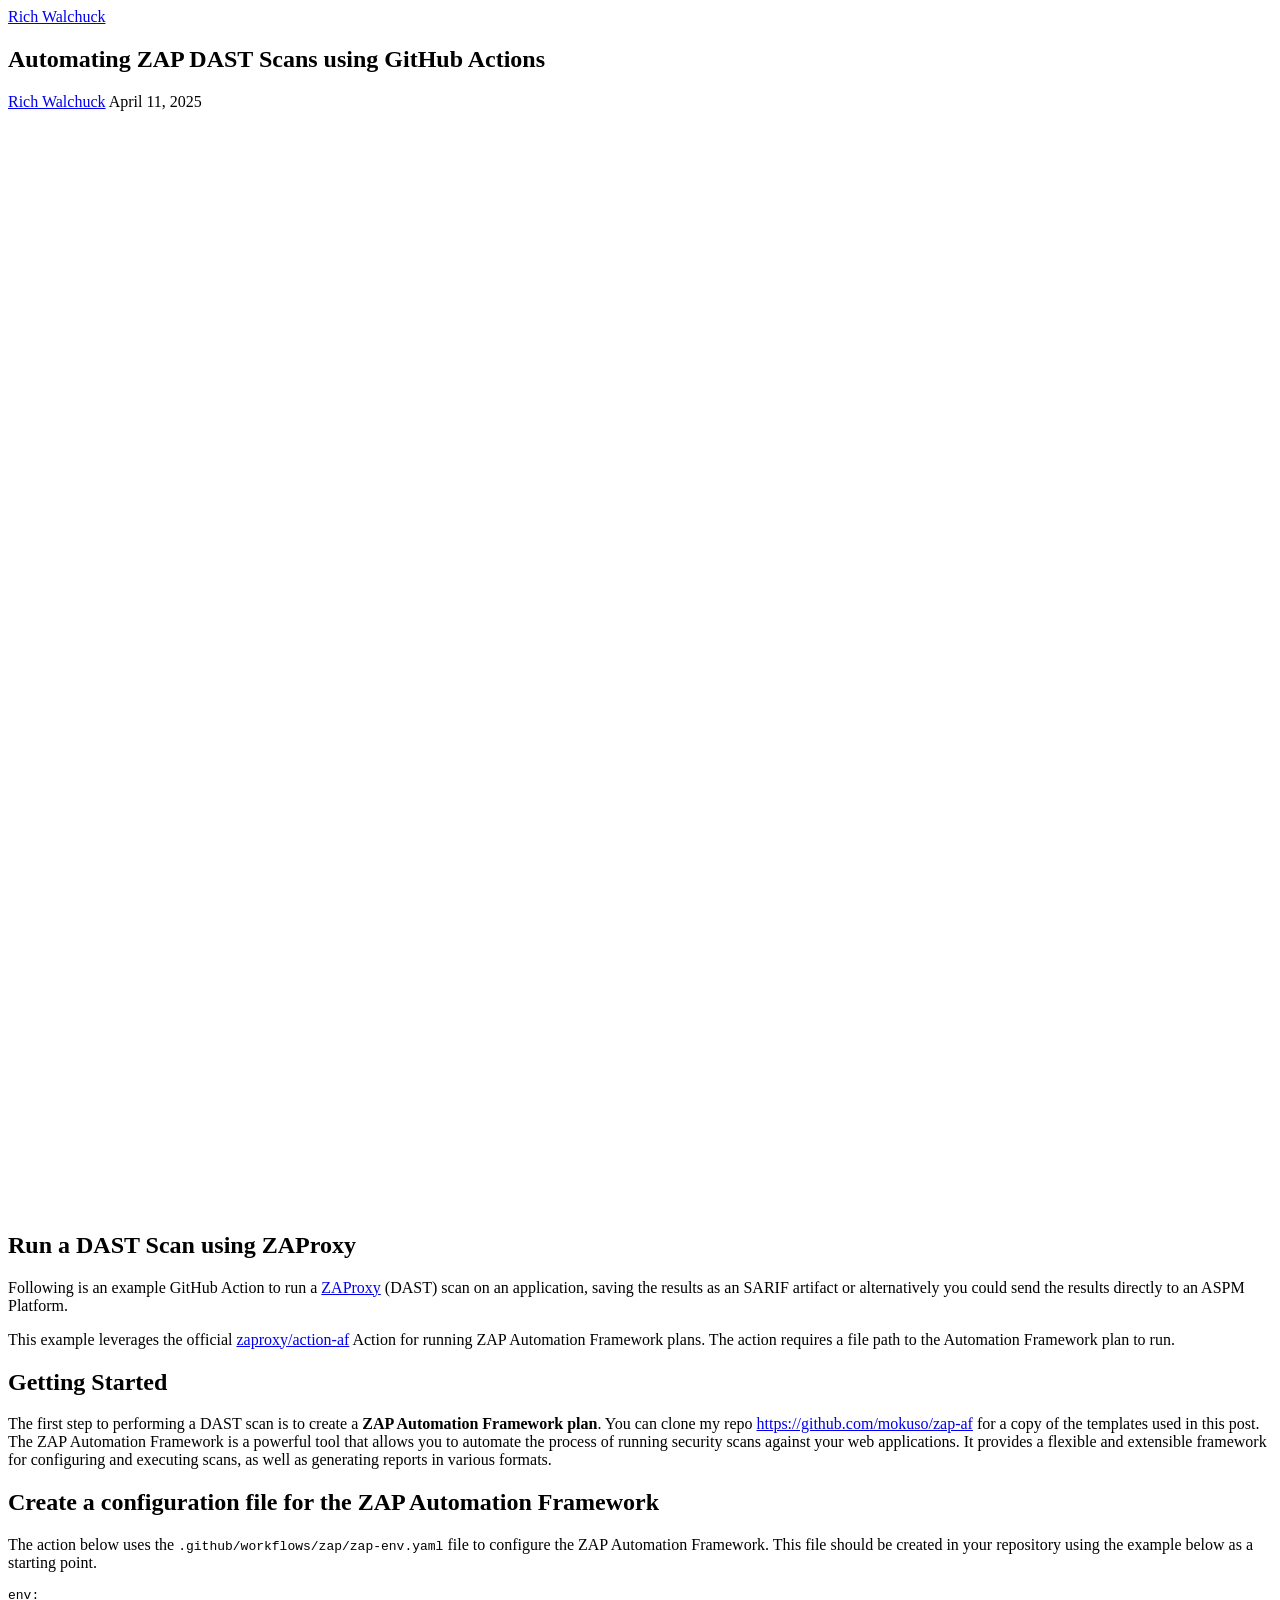
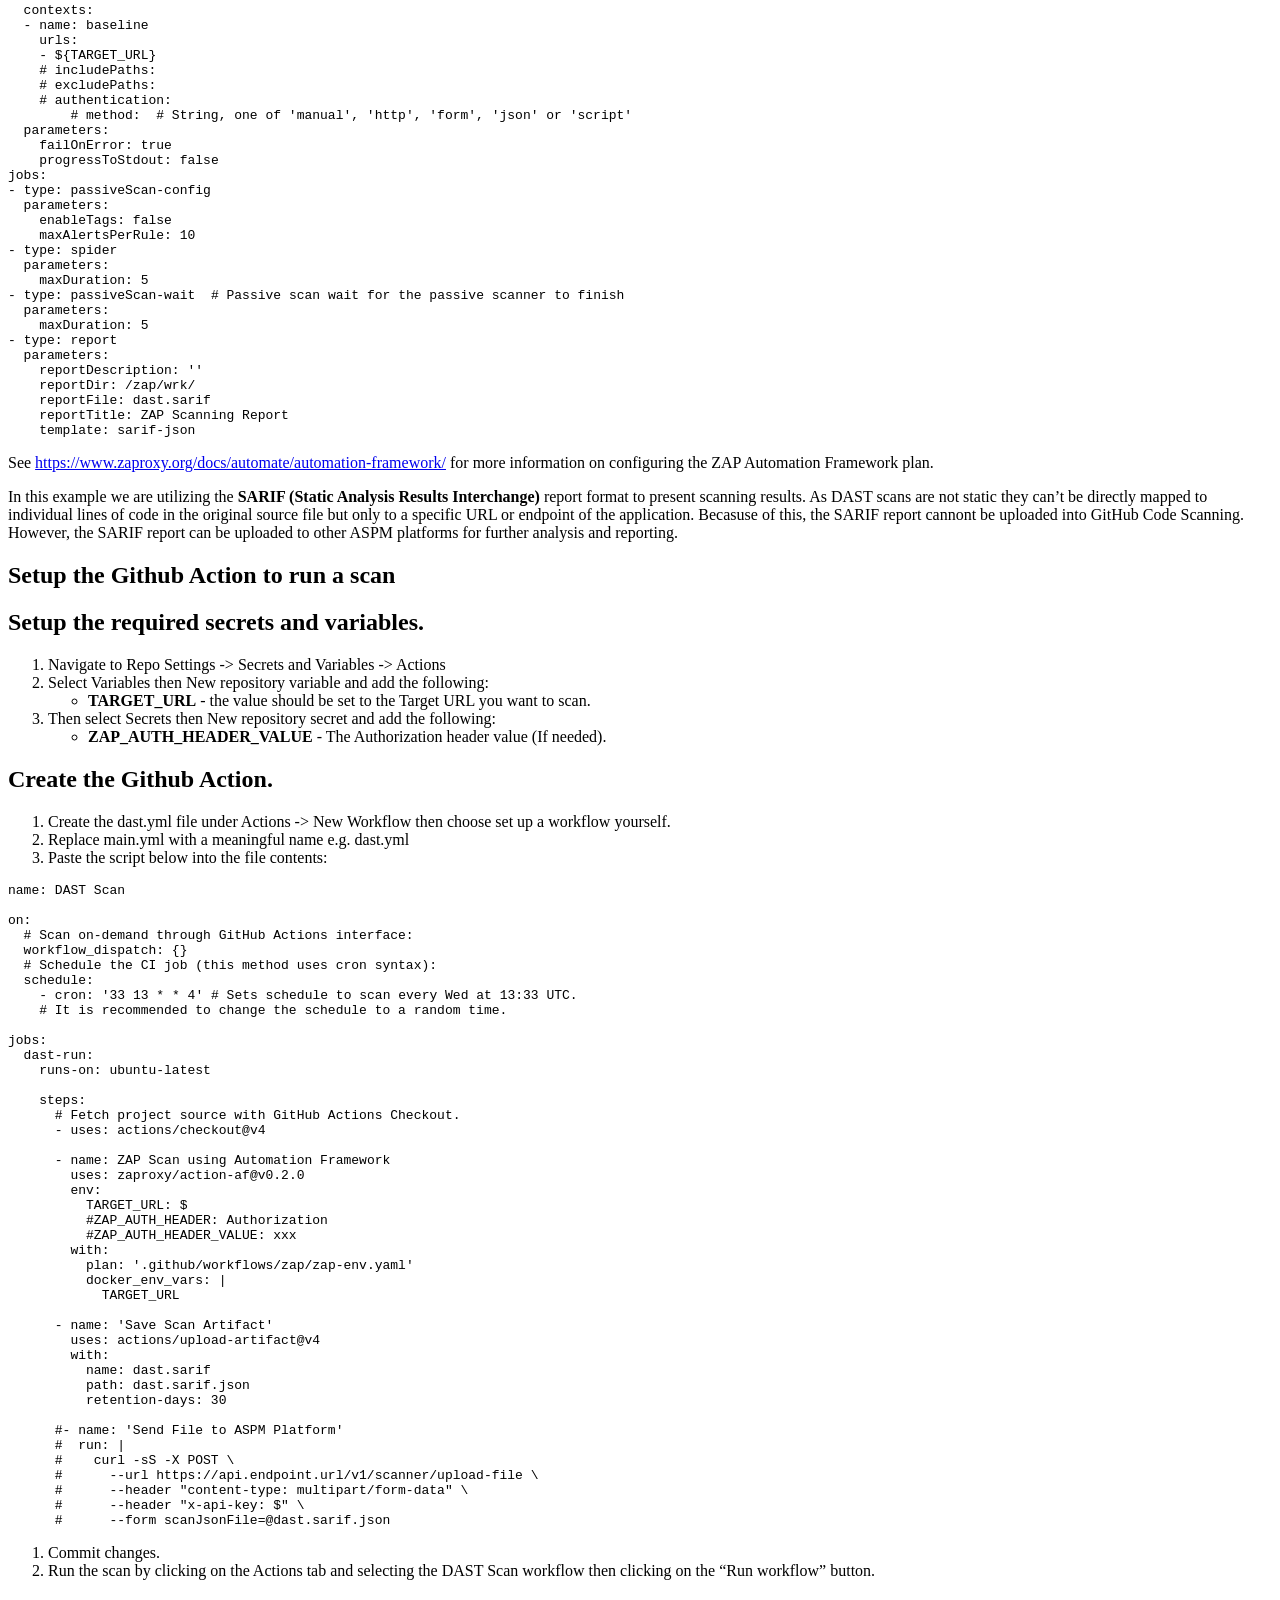
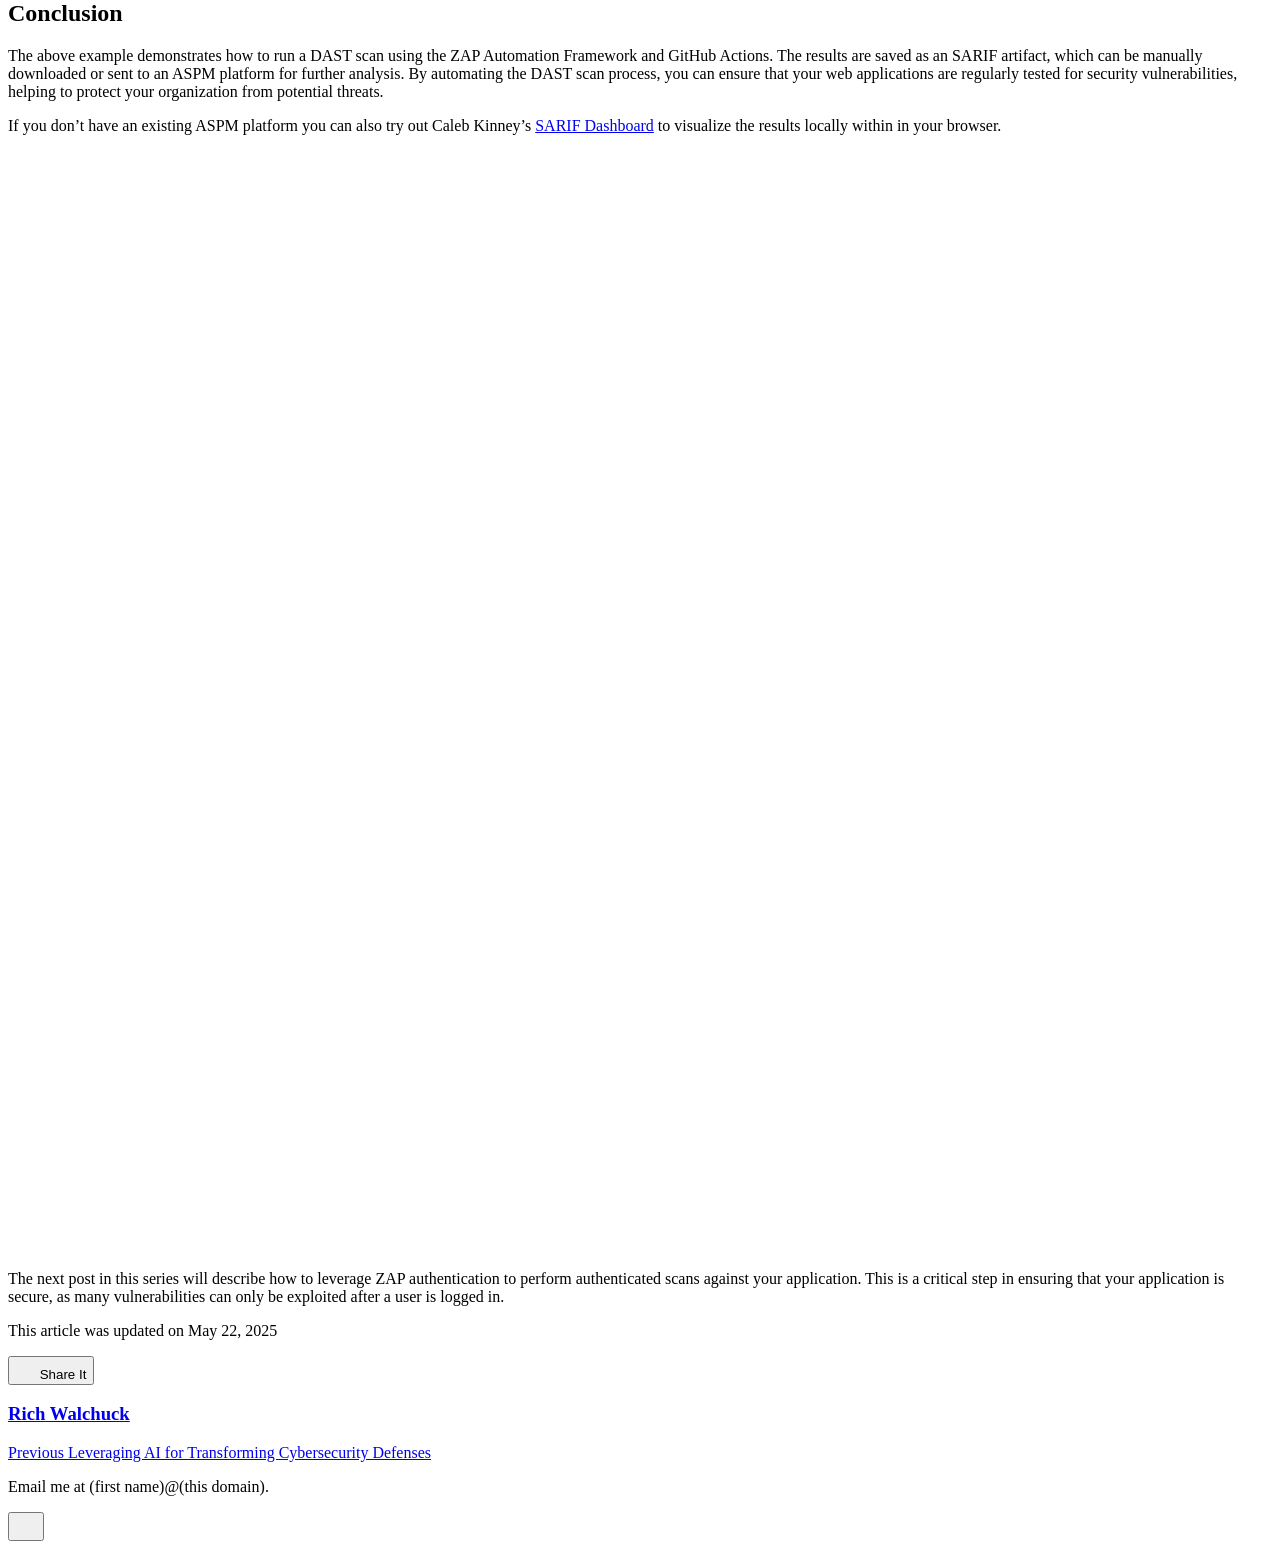
==== automating-zap-dast-scans-using-github-actions/index.html @ 3cc7f56a "Updated from Publii" ====
<!DOCTYPE html><html lang="en-gb"><head><meta charset="utf-8"><meta http-equiv="X-UA-Compatible" content="IE=edge"><meta name="viewport" content="width=device-width,initial-scale=1"><title>Automating ZAP DAST Scans using GitHub Actions - Rich Walchuck</title><meta name="description" content="Run a DAST Scan using ZAProxy Following is an example GitHub Action to run a ZAProxy (DAST) scan on an application, saving the results as an SARIF artifact or alternatively you could send the results directly to an ASPM Platform. This example leverages the official zaproxy/action-af Action for running&hellip;"><meta name="generator" content="Publii Open-Source CMS for Static Site"><link rel="canonical" href="https://walchuck.org/automating-zap-dast-scans-using-github-actions/"><link rel="alternate" type="application/atom+xml" href="https://walchuck.org/feed.xml" title="Rich Walchuck - RSS"><link rel="alternate" type="application/json" href="https://walchuck.org/feed.json" title="Rich Walchuck - JSON"><meta property="og:title" content="Automating ZAP DAST Scans using GitHub Actions"><meta property="og:image" content="https://walchuck.org/media/posts/5/SARIF-Dashbaord-2.png"><meta property="og:image:width" content="1795"><meta property="og:image:height" content="1081"><meta property="og:site_name" content="Rich Walchuck"><meta property="og:description" content="Run a DAST Scan using ZAProxy Following is an example GitHub Action to run a ZAProxy (DAST) scan on an application, saving the results as an SARIF artifact or alternatively you could send the results directly to an ASPM Platform. This example leverages the official zaproxy/action-af Action for running&hellip;"><meta property="og:url" content="https://walchuck.org/automating-zap-dast-scans-using-github-actions/"><meta property="og:type" content="article"><link rel="stylesheet" href="https://walchuck.org/assets/css/style.css?v=05173badc399e28a1813f5ad8ba823af"><script type="application/ld+json">{"@context":"http://schema.org","@type":"Article","mainEntityOfPage":{"@type":"WebPage","@id":"https://walchuck.org/automating-zap-dast-scans-using-github-actions/"},"headline":"Automating ZAP DAST Scans using GitHub Actions","datePublished":"2025-04-11T15:46-04:00","dateModified":"2025-05-22T16:00-04:00","image":{"@type":"ImageObject","url":"https://walchuck.org/media/posts/5/SARIF-Dashbaord-2.png","height":1081,"width":1795},"description":"Run a DAST Scan using ZAProxy Following is an example GitHub Action to run a ZAProxy (DAST) scan on an application, saving the results as an SARIF artifact or alternatively you could send the results directly to an ASPM Platform. This example leverages the official zaproxy/action-af Action for running&hellip;","author":{"@type":"Person","name":"Rich Walchuck","url":"https://walchuck.org/authors/rich-walchuck/"},"publisher":{"@type":"Organization","name":"Rich Walchuck"}}</script><noscript><style>img[loading] {
                    opacity: 1;
                }</style></noscript></head><body class="post-template"><header class="top js-header"><a class="logo" href="https://walchuck.org/">Rich Walchuck</a></header><main class="post"><article class="content"><div class="hero"><header class="hero__content hero__content--centered"><div class="wrapper"><h1>Automating ZAP DAST Scans using GitHub Actions</h1><div class="feed__meta content__meta content__meta--centered"><a href="https://walchuck.org/authors/rich-walchuck/" class="feed__author">Rich Walchuck</a> <time datetime="2025-04-11T15:46" class="feed__date">April 11, 2025</time></div></div></header><figure class="hero__image"><div class="hero__image-wrapper"><img src="https://walchuck.org/media/posts/5/SARIF-Dashbaord-2.png" srcset="https://walchuck.org/media/posts/5/responsive/SARIF-Dashbaord-2-xs.png 640w, https://walchuck.org/media/posts/5/responsive/SARIF-Dashbaord-2-sm.png 768w, https://walchuck.org/media/posts/5/responsive/SARIF-Dashbaord-2-md.png 1024w, https://walchuck.org/media/posts/5/responsive/SARIF-Dashbaord-2-lg.png 1366w, https://walchuck.org/media/posts/5/responsive/SARIF-Dashbaord-2-xl.png 1600w, https://walchuck.org/media/posts/5/responsive/SARIF-Dashbaord-2-2xl.png 1920w" sizes="88vw" loading="eager" height="1081" width="1795" alt=""></div></figure></div><div class="entry-wrapper content__entry"><h1 id="run-a-dast-scan-using-zaproxy">Run a DAST Scan using ZAProxy</h1><p>Following is an example GitHub Action to run a <a href="https://github.com/zaproxy/zaproxy">ZAProxy</a> (DAST) scan on an application, saving the results as an SARIF artifact or alternatively you could send the results directly to an ASPM Platform.</p><p>This example leverages the official <a href="https://github.com/zaproxy/action-af">zaproxy/action-af</a> Action for running ZAP Automation Framework plans. The action requires a file path to the Automation Framework plan to run.</p><h2 id="getting-started">Getting Started</h2><p>The first step to performing a DAST scan is to create a <strong>ZAP Automation Framework plan</strong>. You can clone my repo <a href="https://github.com/mokuso/zap-af">https://github.com/mokuso/zap-af</a> for a copy of the templates used in this post. The ZAP Automation Framework is a powerful tool that allows you to automate the process of running security scans against your web applications. It provides a flexible and extensible framework for configuring and executing scans, as well as generating reports in various formats.</p><h2 id="create-a-configuration-file-for-the-zap-automation-framework">Create a configuration file for the ZAP Automation Framework</h2><p>The action below uses the <code class="language-plaintext highlighter-rouge">.github/workflows/zap/zap-env.yaml</code> file to configure the ZAP Automation Framework. This file should be created in your repository using the example below as a starting point.</p><div class="language-yaml highlighter-rouge"><div class="highlight"><pre class="highlight"><code><span class="na">env</span><span class="pi">:</span>
  <span class="na">contexts</span><span class="pi">:</span>
  <span class="pi">-</span> <span class="na">name</span><span class="pi">:</span> <span class="s">baseline</span>
    <span class="na">urls</span><span class="pi">:</span>
    <span class="pi">-</span> <span class="s">${TARGET_URL}</span>
    <span class="c1"># includePaths:</span>
    <span class="c1"># excludePaths:</span>
    <span class="c1"># authentication:</span>
        <span class="c1"># method:  # String, one of 'manual', 'http', 'form', 'json' or 'script'</span>
  <span class="na">parameters</span><span class="pi">:</span>
    <span class="na">failOnError</span><span class="pi">:</span> <span class="no">true</span>
    <span class="na">progressToStdout</span><span class="pi">:</span> <span class="no">false</span>
<span class="na">jobs</span><span class="pi">:</span>
<span class="pi">-</span> <span class="na">type</span><span class="pi">:</span> <span class="s">passiveScan-config</span>
  <span class="na">parameters</span><span class="pi">:</span>
    <span class="na">enableTags</span><span class="pi">:</span> <span class="no">false</span>
    <span class="na">maxAlertsPerRule</span><span class="pi">:</span> <span class="m">10</span>
<span class="pi">-</span> <span class="na">type</span><span class="pi">:</span> <span class="s">spider</span>
  <span class="na">parameters</span><span class="pi">:</span>
    <span class="na">maxDuration</span><span class="pi">:</span> <span class="m">5</span>
<span class="pi">-</span> <span class="na">type</span><span class="pi">:</span> <span class="s">passiveScan-wait</span>  <span class="c1"># Passive scan wait for the passive scanner to finish</span>
  <span class="na">parameters</span><span class="pi">:</span>
    <span class="na">maxDuration</span><span class="pi">:</span> <span class="m">5</span>
<span class="pi">-</span> <span class="na">type</span><span class="pi">:</span> <span class="s">report</span>
  <span class="na">parameters</span><span class="pi">:</span> 
    <span class="na">reportDescription</span><span class="pi">:</span> <span class="s1">'</span><span class="s">'</span> 
    <span class="na">reportDir</span><span class="pi">:</span> <span class="s">/zap/wrk/</span> 
    <span class="na">reportFile</span><span class="pi">:</span> <span class="s">dast.sarif</span> 
    <span class="na">reportTitle</span><span class="pi">:</span> <span class="s">ZAP Scanning Report</span> 
    <span class="na">template</span><span class="pi">:</span> <span class="s">sarif-json</span>
</code></pre></div></div><p>See <a href="https://www.zaproxy.org/docs/automate/automation-framework/">https://www.zaproxy.org/docs/automate/automation-framework/</a> for more information on configuring the ZAP Automation Framework plan.</p><p>In this example we are utilizing the <strong>SARIF (Static Analysis Results Interchange)</strong> report format to present scanning results. As DAST scans are not static they can’t be directly mapped to individual lines of code in the original source file but only to a specific URL or endpoint of the application. Becasuse of this, the SARIF report cannont be uploaded into GitHub Code Scanning. However, the SARIF report can be uploaded to other ASPM platforms for further analysis and reporting.</p><h1 id="setup-the-github-action-to-run-a-scan">Setup the Github Action to run a scan</h1><h2 id="setup-the-required-secrets-and-variables">Setup the required secrets and variables.</h2><ol><li>Navigate to Repo Settings -&gt; Secrets and Variables -&gt; Actions</li><li>Select Variables then New repository variable and add the following:<ul><li><strong>TARGET_URL</strong> - the value should be set to the Target URL you want to scan.</li></ul></li><li>Then select Secrets then New repository secret and add the following:<ul><li><strong>ZAP_AUTH_HEADER_VALUE</strong> - The Authorization header value (If needed).</li></ul></li></ol><h2 id="create-the-github-action">Create the Github Action.</h2><ol><li>Create the dast.yml file under Actions -&gt; New Workflow then choose set up a workflow yourself.</li><li>Replace main.yml with a meaningful name e.g. dast.yml</li><li>Paste the script below into the file contents:</li></ol><div class="language-yaml highlighter-rouge"><div class="highlight"><pre class="highlight"><code><span class="na">name</span><span class="pi">:</span> <span class="s">DAST Scan</span>

<span class="na">on</span><span class="pi">:</span>
  <span class="c1"># Scan on-demand through GitHub Actions interface:</span>
  <span class="na">workflow_dispatch</span><span class="pi">:</span> <span class="pi">{}</span>
  <span class="c1"># Schedule the CI job (this method uses cron syntax):</span>
  <span class="na">schedule</span><span class="pi">:</span>
    <span class="pi">-</span> <span class="na">cron</span><span class="pi">:</span> <span class="s1">'</span><span class="s">33</span> <span class="s">13</span> <span class="s">*</span> <span class="s">*</span> <span class="s">4'</span> <span class="c1"># Sets schedule to scan every Wed at 13:33 UTC.</span>
    <span class="c1"># It is recommended to change the schedule to a random time.</span>

<span class="na">jobs</span><span class="pi">:</span>
  <span class="na">dast-run</span><span class="pi">:</span>
    <span class="na">runs-on</span><span class="pi">:</span> <span class="s">ubuntu-latest</span>

    <span class="na">steps</span><span class="pi">:</span>
      <span class="c1"># Fetch project source with GitHub Actions Checkout.</span>
      <span class="pi">-</span> <span class="na">uses</span><span class="pi">:</span> <span class="s">actions/checkout@v4</span>
      
      <span class="pi">-</span> <span class="na">name</span><span class="pi">:</span> <span class="s">ZAP Scan using Automation Framework</span>
        <span class="na">uses</span><span class="pi">:</span> <span class="s">zaproxy/action-af@v0.2.0</span>
        <span class="na">env</span><span class="pi">:</span>
          <span class="na">TARGET_URL</span><span class="pi">:</span> <span class="s">$</span>
          <span class="c1">#ZAP_AUTH_HEADER: Authorization</span>
          <span class="c1">#ZAP_AUTH_HEADER_VALUE: xxx</span>
        <span class="na">with</span><span class="pi">:</span>
          <span class="na">plan</span><span class="pi">:</span> <span class="s1">'</span><span class="s">.github/workflows/zap/zap-env.yaml'</span>
          <span class="na">docker_env_vars</span><span class="pi">:</span> <span class="pi">|</span>
            <span class="s">TARGET_URL</span>

      <span class="pi">-</span> <span class="na">name</span><span class="pi">:</span> <span class="s1">'</span><span class="s">Save</span> <span class="s">Scan</span> <span class="s">Artifact'</span>
        <span class="na">uses</span><span class="pi">:</span> <span class="s">actions/upload-artifact@v4</span>
        <span class="na">with</span><span class="pi">:</span>
          <span class="na">name</span><span class="pi">:</span> <span class="s">dast.sarif</span>
          <span class="na">path</span><span class="pi">:</span> <span class="s">dast.sarif.json</span>
          <span class="na">retention-days</span><span class="pi">:</span> <span class="m">30</span>

      <span class="c1">#- name: 'Send File to ASPM Platform'</span>
      <span class="c1">#  run: |</span>
      <span class="c1">#    curl -sS -X POST \</span>
      <span class="c1">#      --url https://api.endpoint.url/v1/scanner/upload-file \</span>
      <span class="c1">#      --header "content-type: multipart/form-data" \</span>
      <span class="c1">#      --header "x-api-key: $" \</span>
      <span class="c1">#      --form scanJsonFile=@dast.sarif.json</span>
</code></pre></div></div><ol><li>Commit changes.</li><li>Run the scan by clicking on the Actions tab and selecting the DAST Scan workflow then clicking on the “Run workflow” button.</li></ol><h2 id="conclusion">Conclusion</h2><p>The above example demonstrates how to run a DAST scan using the ZAP Automation Framework and GitHub Actions. The results are saved as an SARIF artifact, which can be manually downloaded or sent to an ASPM platform for further analysis. By automating the DAST scan process, you can ensure that your web applications are regularly tested for security vulnerabilities, helping to protect your organization from potential threats.</p><p>If you don’t have an existing ASPM platform you can also try out Caleb Kinney’s <a href="https://sarif-dashboard.vercel.app/">SARIF Dashboard</a> to visualize the results locally within in your browser.</p><figure class="post__image"><img loading="lazy" src="https://walchuck.org/media/posts/5/SARIF-Dashbaord.png" alt="" width="1795" height="1081" sizes="(max-width: 1920px) 100vw, 1920px" srcset="https://walchuck.org/media/posts/5/responsive/SARIF-Dashbaord-xs.png 640w, https://walchuck.org/media/posts/5/responsive/SARIF-Dashbaord-sm.png 768w, https://walchuck.org/media/posts/5/responsive/SARIF-Dashbaord-md.png 1024w, https://walchuck.org/media/posts/5/responsive/SARIF-Dashbaord-lg.png 1366w, https://walchuck.org/media/posts/5/responsive/SARIF-Dashbaord-xl.png 1600w, https://walchuck.org/media/posts/5/responsive/SARIF-Dashbaord-2xl.png 1920w"></figure><div><div> </div><div>The next post in this series will describe how to leverage ZAP authentication to perform authenticated scans against your application. This is a critical step in ensuring that your application is secure, as many vulnerabilities can only be exploited after a user is logged in.</div></div></div><footer class="content__footer"><div class="entry-wrapper"><p class="content__updated">This article was updated on May 22, 2025</p><div class="content__actions"><div class="content__share"><button class="btn--icon content__share-button js-content__share-button"><svg width="20" height="20" aria-hidden="true"><use xlink:href="https://walchuck.org/assets/svg/svg-map.svg#share"></use></svg> <span>Share It</span></button><div class="content__share-popup js-content__share-popup"></div></div></div><div class="content__bio bio"><div><h3 class="h4 bio__name"><a href="https://walchuck.org/authors/rich-walchuck/" rel="author">Rich Walchuck</a></h3></div></div></div><nav class="content__nav"><div class="wrapper"><div class="content__nav-inner"><div class="content__nav-prev"><a href="https://walchuck.org/leveraging-ai-for-transforming-cybersecurity-defenses/" class="content__nav-link" rel="prev"><div><span>Previous</span> Leveraging AI for Transforming Cybersecurity Defenses</div></a></div></div></div></nav></footer></article></main><footer class="footer footer--glued"><div class="wrapper"><div class="footer__copyright"><p>Email me at (first name)@(this domain).</p></div><button id="backToTop" class="footer__bttop" aria-label="Back to top" title="Back to top"><svg width="20" height="20"><use xlink:href="https://walchuck.org/assets/svg/svg-map.svg#toparrow"/></svg></button></div></footer><script defer="defer" src="https://walchuck.org/assets/js/scripts.min.js?v=ffcbea6c02c8178d10092962b235a5b0"></script><script>window.publiiThemeMenuConfig={mobileMenuMode:'sidebar',animationSpeed:300,submenuWidth: 'auto',doubleClickTime:500,mobileMenuExpandableSubmenus:true,relatedContainerForOverlayMenuSelector:'.top'};</script><script>var images = document.querySelectorAll('img[loading]');
        for (var i = 0; i < images.length; i++) {
            if (images[i].complete) {
                images[i].classList.add('is-loaded');
            } else {
                images[i].addEventListener('load', function () {
                    this.classList.add('is-loaded');
                }, false);
            }
        }</script></body></html>
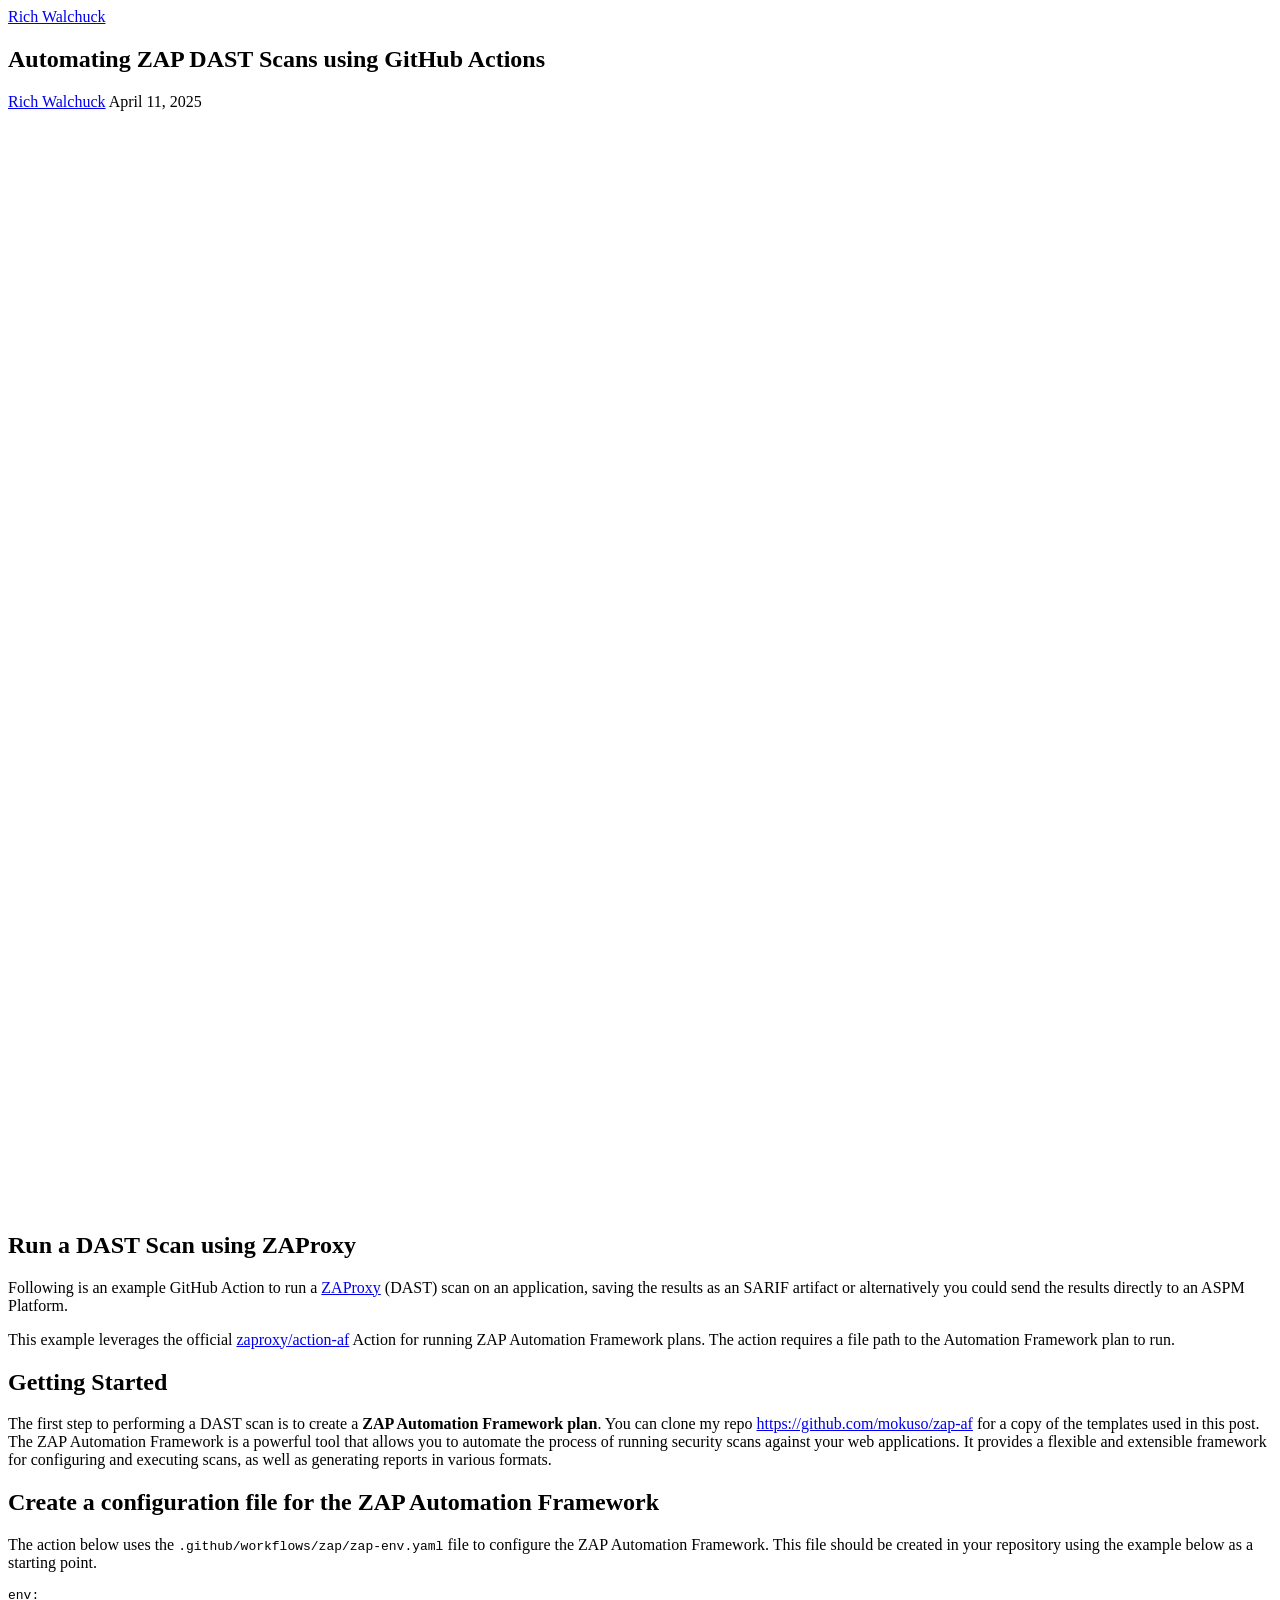
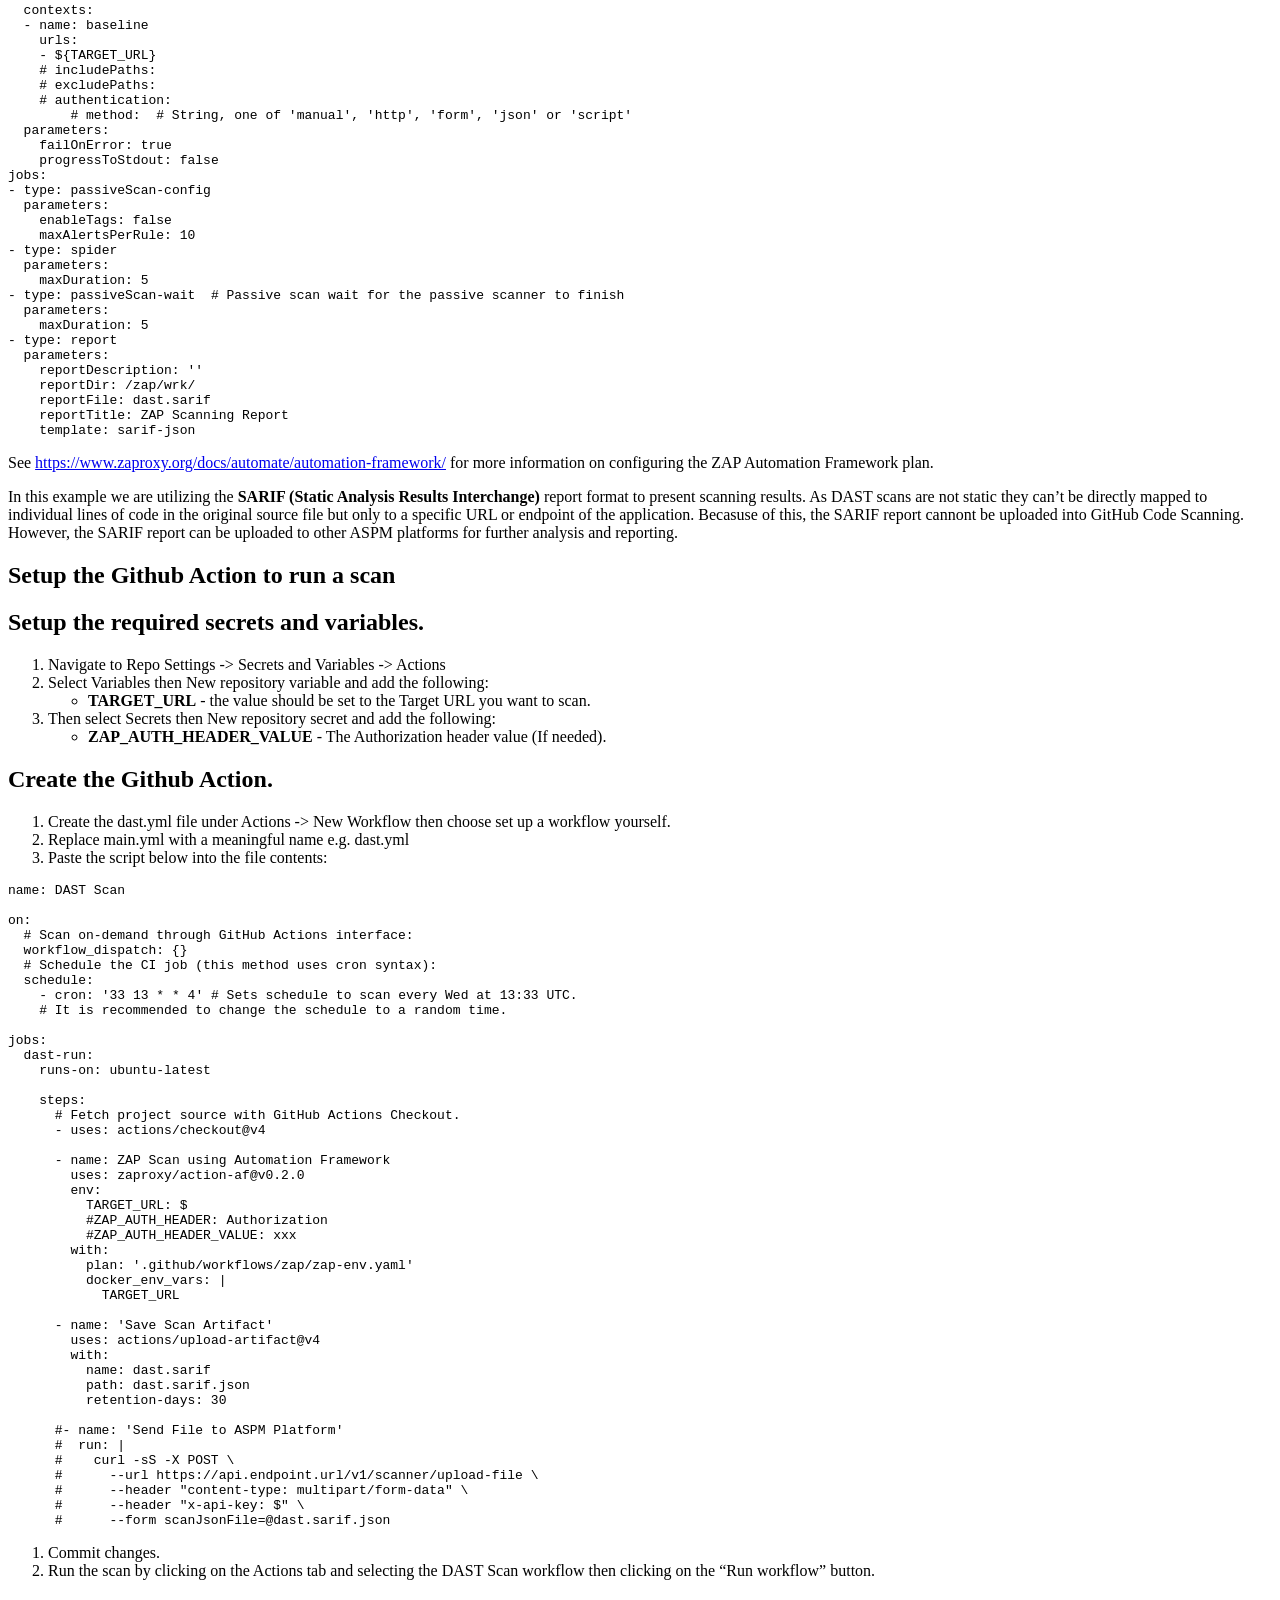
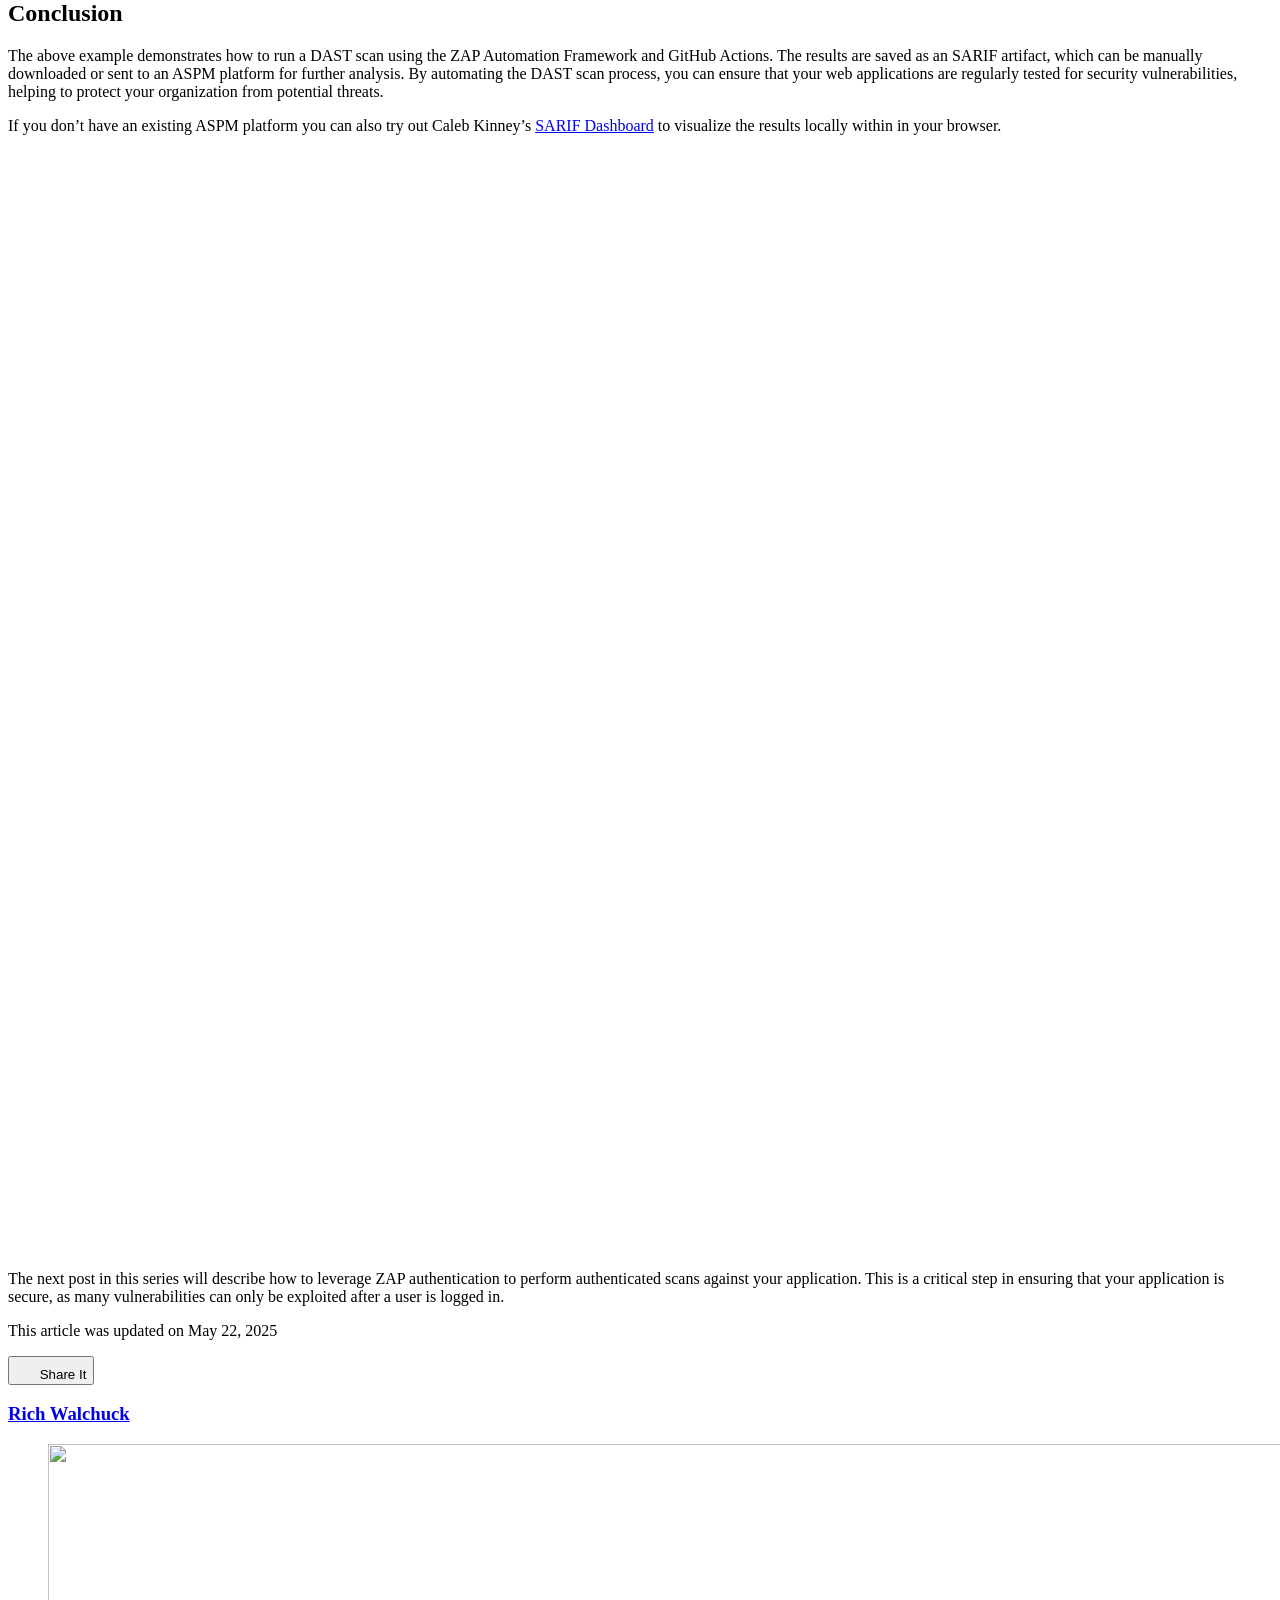
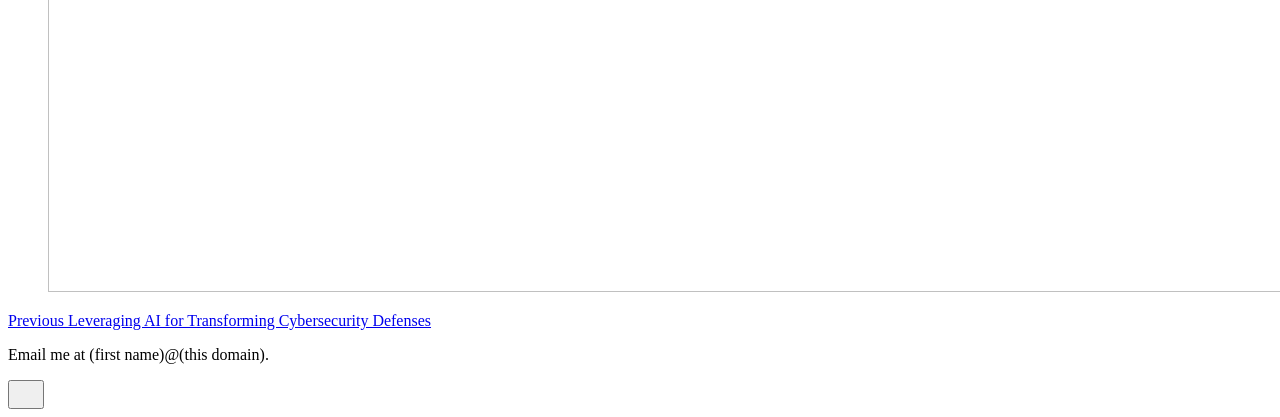
==== commit 4582b2d5: "Updated from Publii" ====
--- a/automating-zap-dast-scans-using-github-actions/index.html
+++ b/automating-zap-dast-scans-using-github-actions/index.html
@@ -73,7 +73,7 @@
       <span class="c1">#      --header "content-type: multipart/form-data" \</span>
       <span class="c1">#      --header "x-api-key: $" \</span>
       <span class="c1">#      --form scanJsonFile=@dast.sarif.json</span>
-</code></pre></div></div><ol><li>Commit changes.</li><li>Run the scan by clicking on the Actions tab and selecting the DAST Scan workflow then clicking on the “Run workflow” button.</li></ol><h2 id="conclusion">Conclusion</h2><p>The above example demonstrates how to run a DAST scan using the ZAP Automation Framework and GitHub Actions. The results are saved as an SARIF artifact, which can be manually downloaded or sent to an ASPM platform for further analysis. By automating the DAST scan process, you can ensure that your web applications are regularly tested for security vulnerabilities, helping to protect your organization from potential threats.</p><p>If you don’t have an existing ASPM platform you can also try out Caleb Kinney’s <a href="https://sarif-dashboard.vercel.app/">SARIF Dashboard</a> to visualize the results locally within in your browser.</p><figure class="post__image"><img loading="lazy" src="https://walchuck.org/media/posts/5/SARIF-Dashbaord.png" alt="" width="1795" height="1081" sizes="(max-width: 1920px) 100vw, 1920px" srcset="https://walchuck.org/media/posts/5/responsive/SARIF-Dashbaord-xs.png 640w, https://walchuck.org/media/posts/5/responsive/SARIF-Dashbaord-sm.png 768w, https://walchuck.org/media/posts/5/responsive/SARIF-Dashbaord-md.png 1024w, https://walchuck.org/media/posts/5/responsive/SARIF-Dashbaord-lg.png 1366w, https://walchuck.org/media/posts/5/responsive/SARIF-Dashbaord-xl.png 1600w, https://walchuck.org/media/posts/5/responsive/SARIF-Dashbaord-2xl.png 1920w"></figure><div><div> </div><div>The next post in this series will describe how to leverage ZAP authentication to perform authenticated scans against your application. This is a critical step in ensuring that your application is secure, as many vulnerabilities can only be exploited after a user is logged in.</div></div></div><footer class="content__footer"><div class="entry-wrapper"><p class="content__updated">This article was updated on May 22, 2025</p><div class="content__actions"><div class="content__share"><button class="btn--icon content__share-button js-content__share-button"><svg width="20" height="20" aria-hidden="true"><use xlink:href="https://walchuck.org/assets/svg/svg-map.svg#share"></use></svg> <span>Share It</span></button><div class="content__share-popup js-content__share-popup"></div></div></div><div class="content__bio bio"><div><h3 class="h4 bio__name"><a href="https://walchuck.org/authors/rich-walchuck/" rel="author">Rich Walchuck</a></h3></div></div></div><nav class="content__nav"><div class="wrapper"><div class="content__nav-inner"><div class="content__nav-prev"><a href="https://walchuck.org/leveraging-ai-for-transforming-cybersecurity-defenses/" class="content__nav-link" rel="prev"><div><span>Previous</span> Leveraging AI for Transforming Cybersecurity Defenses</div></a></div></div></div></nav></footer></article></main><footer class="footer footer--glued"><div class="wrapper"><div class="footer__copyright"><p>Email me at (first name)@(this domain).</p></div><button id="backToTop" class="footer__bttop" aria-label="Back to top" title="Back to top"><svg width="20" height="20"><use xlink:href="https://walchuck.org/assets/svg/svg-map.svg#toparrow"/></svg></button></div></footer><script defer="defer" src="https://walchuck.org/assets/js/scripts.min.js?v=ffcbea6c02c8178d10092962b235a5b0"></script><script>window.publiiThemeMenuConfig={mobileMenuMode:'sidebar',animationSpeed:300,submenuWidth: 'auto',doubleClickTime:500,mobileMenuExpandableSubmenus:true,relatedContainerForOverlayMenuSelector:'.top'};</script><script>var images = document.querySelectorAll('img[loading]');
+</code></pre></div></div><ol><li>Commit changes.</li><li>Run the scan by clicking on the Actions tab and selecting the DAST Scan workflow then clicking on the “Run workflow” button.</li></ol><h2 id="conclusion">Conclusion</h2><p>The above example demonstrates how to run a DAST scan using the ZAP Automation Framework and GitHub Actions. The results are saved as an SARIF artifact, which can be manually downloaded or sent to an ASPM platform for further analysis. By automating the DAST scan process, you can ensure that your web applications are regularly tested for security vulnerabilities, helping to protect your organization from potential threats.</p><p>If you don’t have an existing ASPM platform you can also try out Caleb Kinney’s <a href="https://sarif-dashboard.vercel.app/">SARIF Dashboard</a> to visualize the results locally within in your browser.</p><figure class="post__image"><img loading="lazy" src="https://walchuck.org/media/posts/5/SARIF-Dashbaord.png" alt="" width="1795" height="1081" sizes="(max-width: 1920px) 100vw, 1920px" srcset="https://walchuck.org/media/posts/5/responsive/SARIF-Dashbaord-xs.png 640w, https://walchuck.org/media/posts/5/responsive/SARIF-Dashbaord-sm.png 768w, https://walchuck.org/media/posts/5/responsive/SARIF-Dashbaord-md.png 1024w, https://walchuck.org/media/posts/5/responsive/SARIF-Dashbaord-lg.png 1366w, https://walchuck.org/media/posts/5/responsive/SARIF-Dashbaord-xl.png 1600w, https://walchuck.org/media/posts/5/responsive/SARIF-Dashbaord-2xl.png 1920w"></figure><div><div> </div><div>The next post in this series will describe how to leverage ZAP authentication to perform authenticated scans against your application. This is a critical step in ensuring that your application is secure, as many vulnerabilities can only be exploited after a user is logged in.</div></div></div><footer class="content__footer"><div class="entry-wrapper"><p class="content__updated">This article was updated on May 22, 2025</p><div class="content__actions"><div class="content__share"><button class="btn--icon content__share-button js-content__share-button"><svg width="20" height="20" aria-hidden="true"><use xlink:href="https://walchuck.org/assets/svg/svg-map.svg#share"></use></svg> <span>Share It</span></button><div class="content__share-popup js-content__share-popup"></div></div></div><div class="content__bio bio"><div><h3 class="h4 bio__name"><a href="https://walchuck.org/authors/rich-walchuck/" rel="author">Rich Walchuck</a></h3></div></div></div><nav class="content__nav"><div class="wrapper"><div class="content__nav-inner"><div class="content__nav-prev"><a href="https://walchuck.org/leveraging-ai-for-transforming-cybersecurity-defenses/" class="content__nav-link" rel="prev"><figure class="content__nav-image"><img src="https://walchuck.org/media/posts/6/responsive/rag-2-xs.png" class="lazyload" loading="lazy" alt="" height="2048" width="2048"></figure><div><span>Previous</span> Leveraging AI for Transforming Cybersecurity Defenses</div></a></div></div></div></nav></footer></article></main><footer class="footer footer--glued"><div class="wrapper"><div class="footer__copyright"><p>Email me at (first name)@(this domain).</p></div><button id="backToTop" class="footer__bttop" aria-label="Back to top" title="Back to top"><svg width="20" height="20"><use xlink:href="https://walchuck.org/assets/svg/svg-map.svg#toparrow"/></svg></button></div></footer><script defer="defer" src="https://walchuck.org/assets/js/scripts.min.js?v=ffcbea6c02c8178d10092962b235a5b0"></script><script>window.publiiThemeMenuConfig={mobileMenuMode:'sidebar',animationSpeed:300,submenuWidth: 'auto',doubleClickTime:500,mobileMenuExpandableSubmenus:true,relatedContainerForOverlayMenuSelector:'.top'};</script><script>var images = document.querySelectorAll('img[loading]');
         for (var i = 0; i < images.length; i++) {
             if (images[i].complete) {
                 images[i].classList.add('is-loaded');
